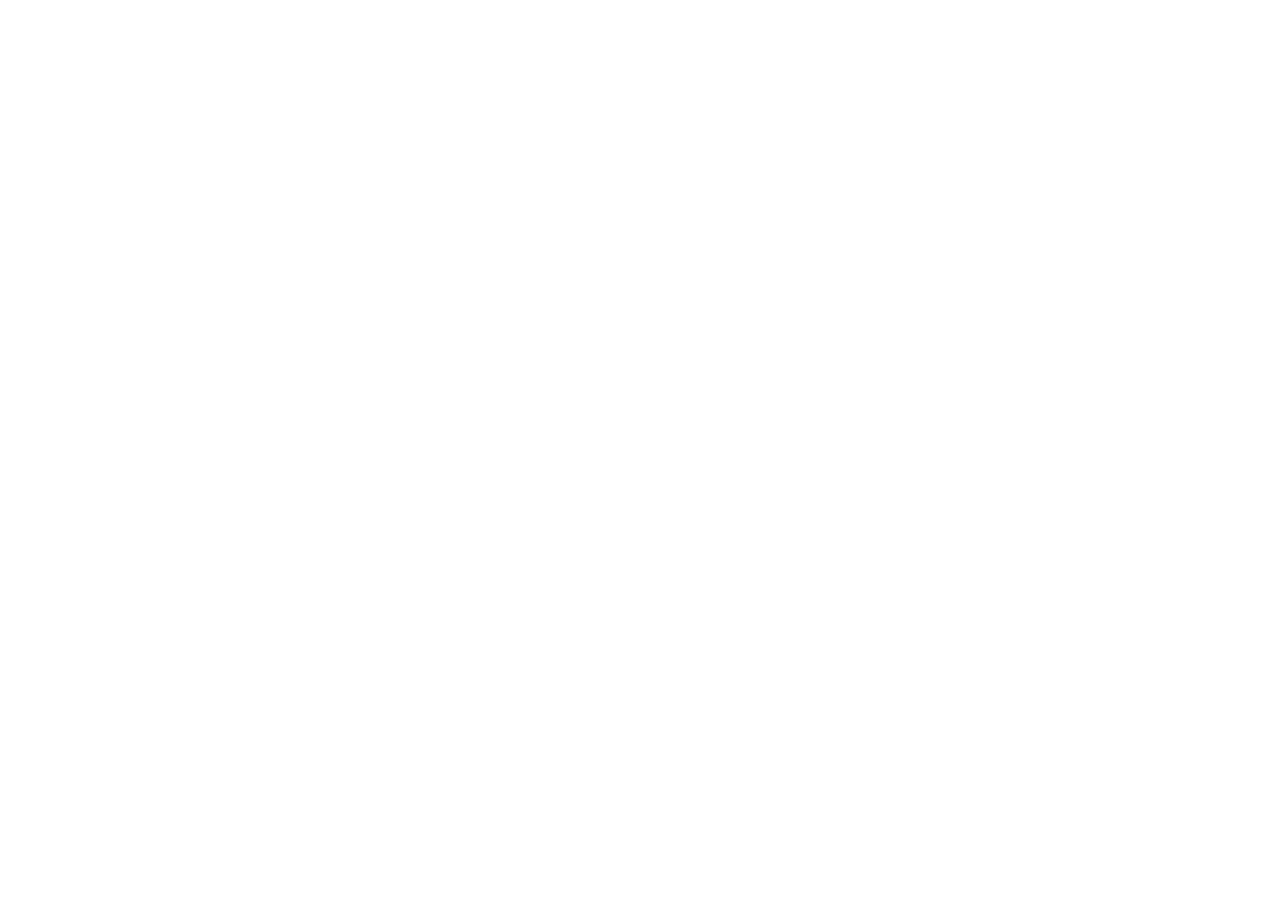
==== index.html @ 37139626 "new_file" ====
<!DOCTYPE html>
<html lang="en">

<head>
    <meta charset="UTF-8">
    <meta name="viewport" content="width=device-width, initial-scale=1.0">
    <title>SVG animation</title>
    <link rel="stylesheet" href="./index.css">

</head>

<body>
    <svg id='logo' width="673" height="168" viewBox="0 0 673 168" fill="none" xmlns="http://www.w3.org/2000/svg">
        <path d="M42.336 57.632C53.28 57.632 62.736 59.696 70.704 63.824C78.768 67.856 84.912 73.664 89.136 81.248C93.456 88.832 95.616 97.76 95.616 108.032C95.616 118.304 93.456 127.232 89.136 134.816C84.912 142.304 78.768 148.064 70.704 152.096C62.736 156.032 53.28 158 42.336 158H11.088V57.632H42.336ZM42.336 147.2C55.296 147.2 65.184 143.792 72 136.976C78.816 130.064 82.224 120.416 82.224 108.032C82.224 95.552 78.768 85.808 71.856 78.8C65.04 71.792 55.2 68.288 42.336 68.288H24.192V147.2H42.336Z" stroke="white" stroke-width="4" mask="url(#path-2-outside-1)"/>
        <path d="M126.005 68.288V101.84H162.581V112.64H126.005V147.2H166.901V158H112.901V57.488H166.901V68.288H126.005Z" stroke="white" stroke-width="4" mask="url(#path-2-outside-1)"/>
        <path d="M218.553 159.008C211.929 159.008 205.977 157.856 200.697 155.552C195.513 153.152 191.433 149.888 188.457 145.76C185.481 141.536 183.945 136.688 183.849 131.216H197.817C198.297 135.92 200.217 139.904 203.577 143.168C207.033 146.336 212.025 147.92 218.553 147.92C224.793 147.92 229.689 146.384 233.241 143.312C236.889 140.144 238.713 136.112 238.713 131.216C238.713 127.376 237.657 124.256 235.545 121.856C233.433 119.456 230.793 117.632 227.625 116.384C224.457 115.136 220.185 113.792 214.809 112.352C208.185 110.624 202.857 108.896 198.825 107.168C194.889 105.44 191.481 102.752 188.601 99.104C185.817 95.36 184.425 90.368 184.425 84.128C184.425 78.656 185.817 73.808 188.601 69.584C191.385 65.36 195.273 62.096 200.265 59.792C205.353 57.488 211.161 56.336 217.689 56.336C227.097 56.336 234.777 58.688 240.729 63.392C246.777 68.096 250.185 74.336 250.953 82.112H236.553C236.073 78.272 234.057 74.912 230.505 72.032C226.953 69.056 222.249 67.568 216.393 67.568C210.921 67.568 206.457 69.008 203.001 71.888C199.545 74.672 197.817 78.608 197.817 83.696C197.817 87.344 198.825 90.32 200.841 92.624C202.953 94.928 205.497 96.704 208.473 97.952C211.545 99.104 215.817 100.448 221.289 101.984C227.913 103.808 233.241 105.632 237.273 107.456C241.305 109.184 244.761 111.92 247.641 115.664C250.521 119.312 251.961 124.304 251.961 130.64C251.961 135.536 250.665 140.144 248.073 144.464C245.481 148.784 241.641 152.288 236.553 154.976C231.465 157.664 225.465 159.008 218.553 159.008Z" stroke="white" stroke-width="4" mask="url(#path-2-outside-1)"/>
        <path d="M284.348 57.632V158H271.244V57.632H284.348Z" stroke="white" stroke-width="4" mask="url(#path-2-outside-1)"/>
        <path d="M382.714 86.72C379.93 80.864 375.898 76.352 370.618 73.184C365.338 69.92 359.194 68.288 352.186 68.288C345.178 68.288 338.842 69.92 333.178 73.184C327.61 76.352 323.194 80.96 319.93 87.008C316.762 92.96 315.178 99.872 315.178 107.744C315.178 115.616 316.762 122.528 319.93 128.48C323.194 134.432 327.61 139.04 333.178 142.304C338.842 145.472 345.178 147.056 352.186 147.056C361.978 147.056 370.042 144.128 376.378 138.272C382.714 132.416 386.41 124.496 387.466 114.512H347.434V103.856H401.434V113.936C400.666 122.192 398.074 129.776 393.658 136.688C389.242 143.504 383.434 148.928 376.234 152.96C369.034 156.896 361.018 158.864 352.186 158.864C342.874 158.864 334.378 156.704 326.698 152.384C319.018 147.968 312.922 141.872 308.41 134.096C303.994 126.32 301.786 117.536 301.786 107.744C301.786 97.952 303.994 89.168 308.41 81.392C312.922 73.52 319.018 67.424 326.698 63.104C334.378 58.688 342.874 56.48 352.186 56.48C362.842 56.48 372.25 59.12 380.41 64.4C388.666 69.68 394.666 77.12 398.41 86.72H382.714Z" stroke="white" stroke-width="4" mask="url(#path-2-outside-1)"/>
        <path d="M497.672 158H484.568L431.864 78.08V158H418.76V57.488H431.864L484.568 137.264V57.488H497.672V158Z" stroke="white" stroke-width="4" mask="url(#path-2-outside-1)"/>
        <path d="M533.114 68.288V101.84H569.69V112.64H533.114V147.2H574.01V158H520.01V57.488H574.01V68.288H533.114Z" stroke="white" stroke-width="4" mask="url(#path-2-outside-1)"/>
        <path d="M646.686 158L622.782 116.96H606.942V158H593.838V57.632H626.238C633.822 57.632 640.206 58.928 645.39 61.52C650.67 64.112 654.606 67.616 657.198 72.032C659.79 76.448 661.086 81.488 661.086 87.152C661.086 94.064 659.07 100.16 655.038 105.44C651.102 110.72 645.15 114.224 637.182 115.952L662.382 158H646.686ZM606.942 106.448H626.238C633.342 106.448 638.67 104.72 642.222 101.264C645.774 97.712 647.55 93.008 647.55 87.152C647.55 81.2 645.774 76.592 642.222 73.328C638.766 70.064 633.438 68.432 626.238 68.432H606.942V106.448Z" stroke="white" stroke-width="4" mask="url(#path-2-outside-1)"/>
        </svg>

    <script src="./app.js"></script>
</body>



</html>
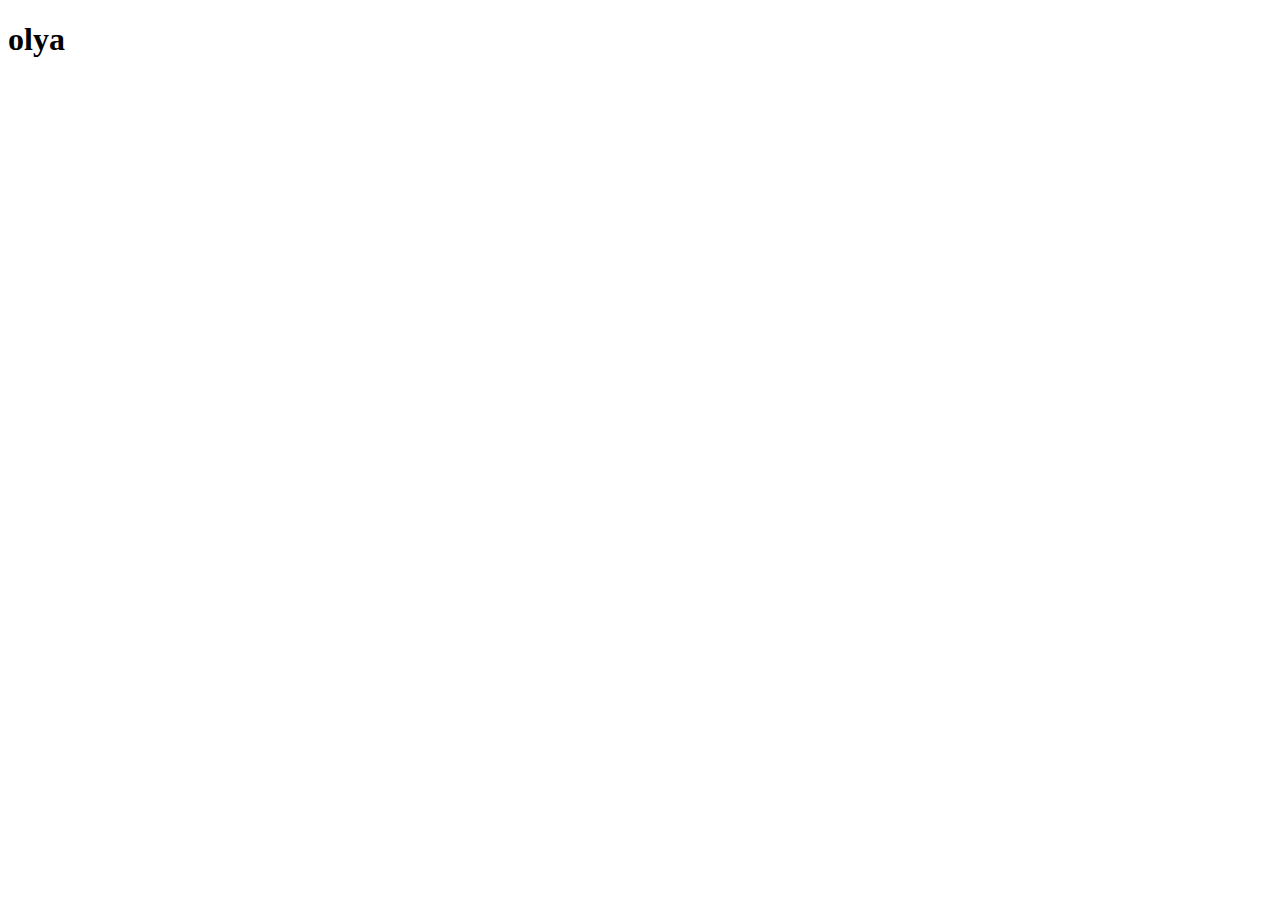
==== commit 30cc7597: "new_2" ====
--- a/index.html
+++ b/index.html
@@ -4,26 +4,11 @@
 <head>
     <meta charset="UTF-8">
     <meta name="viewport" content="width=device-width, initial-scale=1.0">
-    <title>SVG animation</title>
-    <link rel="stylesheet" href="./index.css">
-
+    <title>Document</title>
 </head>
 
 <body>
-    <svg id='logo' width="673" height="168" viewBox="0 0 673 168" fill="none" xmlns="http://www.w3.org/2000/svg">
-        <path d="M42.336 57.632C53.28 57.632 62.736 59.696 70.704 63.824C78.768 67.856 84.912 73.664 89.136 81.248C93.456 88.832 95.616 97.76 95.616 108.032C95.616 118.304 93.456 127.232 89.136 134.816C84.912 142.304 78.768 148.064 70.704 152.096C62.736 156.032 53.28 158 42.336 158H11.088V57.632H42.336ZM42.336 147.2C55.296 147.2 65.184 143.792 72 136.976C78.816 130.064 82.224 120.416 82.224 108.032C82.224 95.552 78.768 85.808 71.856 78.8C65.04 71.792 55.2 68.288 42.336 68.288H24.192V147.2H42.336Z" stroke="white" stroke-width="4" mask="url(#path-2-outside-1)"/>
-        <path d="M126.005 68.288V101.84H162.581V112.64H126.005V147.2H166.901V158H112.901V57.488H166.901V68.288H126.005Z" stroke="white" stroke-width="4" mask="url(#path-2-outside-1)"/>
-        <path d="M218.553 159.008C211.929 159.008 205.977 157.856 200.697 155.552C195.513 153.152 191.433 149.888 188.457 145.76C185.481 141.536 183.945 136.688 183.849 131.216H197.817C198.297 135.92 200.217 139.904 203.577 143.168C207.033 146.336 212.025 147.92 218.553 147.92C224.793 147.92 229.689 146.384 233.241 143.312C236.889 140.144 238.713 136.112 238.713 131.216C238.713 127.376 237.657 124.256 235.545 121.856C233.433 119.456 230.793 117.632 227.625 116.384C224.457 115.136 220.185 113.792 214.809 112.352C208.185 110.624 202.857 108.896 198.825 107.168C194.889 105.44 191.481 102.752 188.601 99.104C185.817 95.36 184.425 90.368 184.425 84.128C184.425 78.656 185.817 73.808 188.601 69.584C191.385 65.36 195.273 62.096 200.265 59.792C205.353 57.488 211.161 56.336 217.689 56.336C227.097 56.336 234.777 58.688 240.729 63.392C246.777 68.096 250.185 74.336 250.953 82.112H236.553C236.073 78.272 234.057 74.912 230.505 72.032C226.953 69.056 222.249 67.568 216.393 67.568C210.921 67.568 206.457 69.008 203.001 71.888C199.545 74.672 197.817 78.608 197.817 83.696C197.817 87.344 198.825 90.32 200.841 92.624C202.953 94.928 205.497 96.704 208.473 97.952C211.545 99.104 215.817 100.448 221.289 101.984C227.913 103.808 233.241 105.632 237.273 107.456C241.305 109.184 244.761 111.92 247.641 115.664C250.521 119.312 251.961 124.304 251.961 130.64C251.961 135.536 250.665 140.144 248.073 144.464C245.481 148.784 241.641 152.288 236.553 154.976C231.465 157.664 225.465 159.008 218.553 159.008Z" stroke="white" stroke-width="4" mask="url(#path-2-outside-1)"/>
-        <path d="M284.348 57.632V158H271.244V57.632H284.348Z" stroke="white" stroke-width="4" mask="url(#path-2-outside-1)"/>
-        <path d="M382.714 86.72C379.93 80.864 375.898 76.352 370.618 73.184C365.338 69.92 359.194 68.288 352.186 68.288C345.178 68.288 338.842 69.92 333.178 73.184C327.61 76.352 323.194 80.96 319.93 87.008C316.762 92.96 315.178 99.872 315.178 107.744C315.178 115.616 316.762 122.528 319.93 128.48C323.194 134.432 327.61 139.04 333.178 142.304C338.842 145.472 345.178 147.056 352.186 147.056C361.978 147.056 370.042 144.128 376.378 138.272C382.714 132.416 386.41 124.496 387.466 114.512H347.434V103.856H401.434V113.936C400.666 122.192 398.074 129.776 393.658 136.688C389.242 143.504 383.434 148.928 376.234 152.96C369.034 156.896 361.018 158.864 352.186 158.864C342.874 158.864 334.378 156.704 326.698 152.384C319.018 147.968 312.922 141.872 308.41 134.096C303.994 126.32 301.786 117.536 301.786 107.744C301.786 97.952 303.994 89.168 308.41 81.392C312.922 73.52 319.018 67.424 326.698 63.104C334.378 58.688 342.874 56.48 352.186 56.48C362.842 56.48 372.25 59.12 380.41 64.4C388.666 69.68 394.666 77.12 398.41 86.72H382.714Z" stroke="white" stroke-width="4" mask="url(#path-2-outside-1)"/>
-        <path d="M497.672 158H484.568L431.864 78.08V158H418.76V57.488H431.864L484.568 137.264V57.488H497.672V158Z" stroke="white" stroke-width="4" mask="url(#path-2-outside-1)"/>
-        <path d="M533.114 68.288V101.84H569.69V112.64H533.114V147.2H574.01V158H520.01V57.488H574.01V68.288H533.114Z" stroke="white" stroke-width="4" mask="url(#path-2-outside-1)"/>
-        <path d="M646.686 158L622.782 116.96H606.942V158H593.838V57.632H626.238C633.822 57.632 640.206 58.928 645.39 61.52C650.67 64.112 654.606 67.616 657.198 72.032C659.79 76.448 661.086 81.488 661.086 87.152C661.086 94.064 659.07 100.16 655.038 105.44C651.102 110.72 645.15 114.224 637.182 115.952L662.382 158H646.686ZM606.942 106.448H626.238C633.342 106.448 638.67 104.72 642.222 101.264C645.774 97.712 647.55 93.008 647.55 87.152C647.55 81.2 645.774 76.592 642.222 73.328C638.766 70.064 633.438 68.432 626.238 68.432H606.942V106.448Z" stroke="white" stroke-width="4" mask="url(#path-2-outside-1)"/>
-        </svg>
-
-    <script src="./app.js"></script>
+    <h1>olya</h1>
 </body>
 
-
-
 </html>